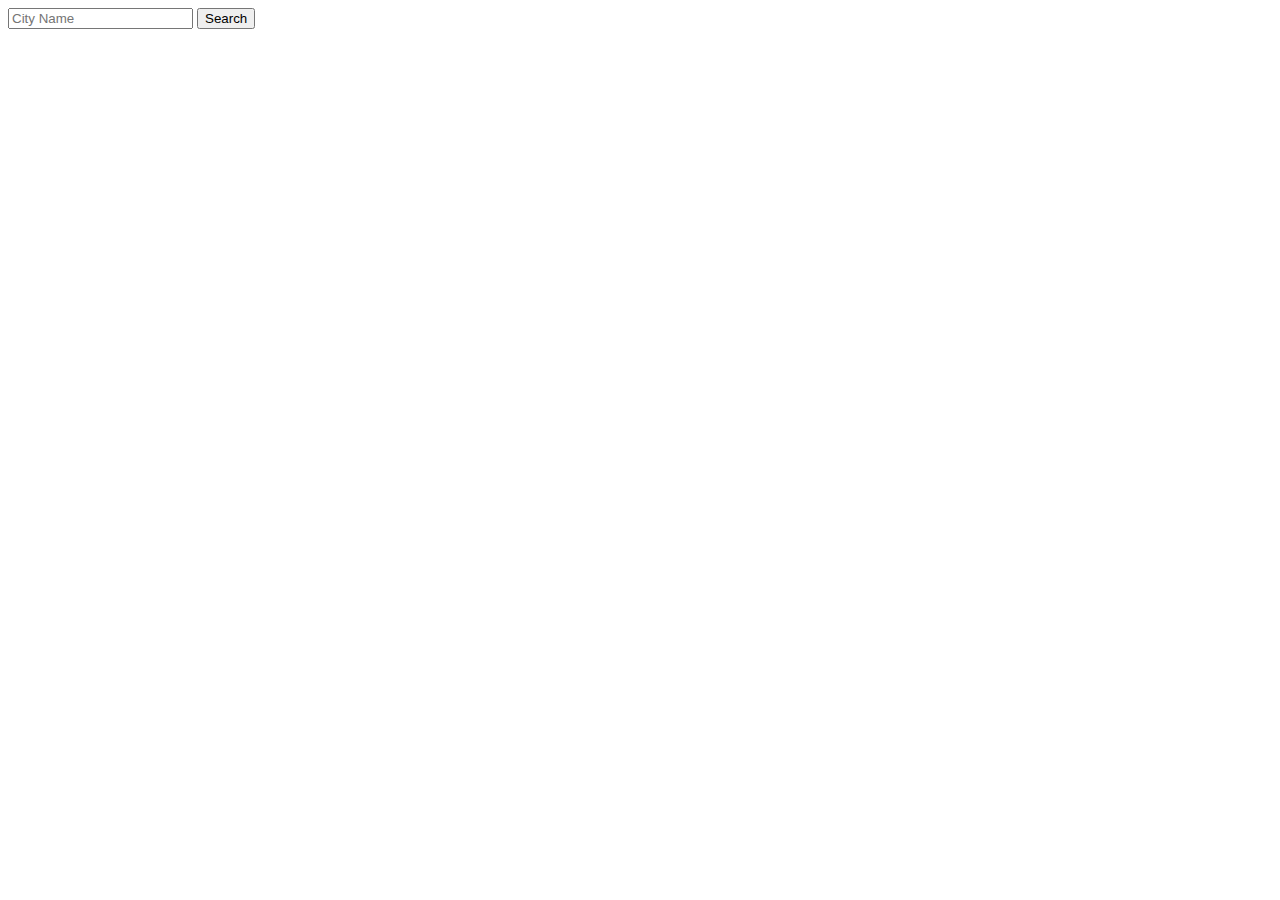
==== index.html @ 4c734390 "Create index.html" ====
<!DOCTYPE html>
<html lang="en">

<head>
    <meta charset="UTF-8">
    <meta name="viewport" content="width=device-width, initial-scale=1.0">
    <title>Weather</title>
    <link rel="stylesheet" href="weather.css">
</head>

<body>
    <div class="topnav">
        <div class="search-container">
            <input type="text" placeholder="City Name" spellcheck="false">
            <button type="submit">Search</button>
        </div>
    </div>
    <div class="cityname">
        <h2></h2>
    </div>
    <div class="weather-report">
        <div class="temp">
            <h2></h2>
        </div>
        <div class="humidity">
            <h2></h2>
        </div>
        <div class="wind">
            <h2></h2>
        </div>
    </div>

<script>
const searchBox = document.querySelector('.search-container input'); 
const searchBtn = document.querySelector('.search-container button'); 
    
async function checkWeather(city){
    const apiKey = "b1c97555e43672dd23c7e6c5d9b6d1c1";
    const apiUrl = "https://api.openweathermap.org/data/2.5/weather?q=";
    const response = await fetch(apiUrl + city + `&appid=${apiKey}`);
    var data = await response.json();

    document.querySelector(".cityname").innerHTML = data.name;
    document.querySelector(".temp").innerHTML = Math.round(data.main.temp) + " °C";
    document.querySelector(".humidity").innerHTML = data.main.humidity + " %";
    document.querySelector(".wind").innerHTML = data.wind.speed + " km/h";
        
}
searchBtn.addEventListener("click", ()=>{
    checkWeather(searchBox.value);
})
    
</script>





</body>

</html>
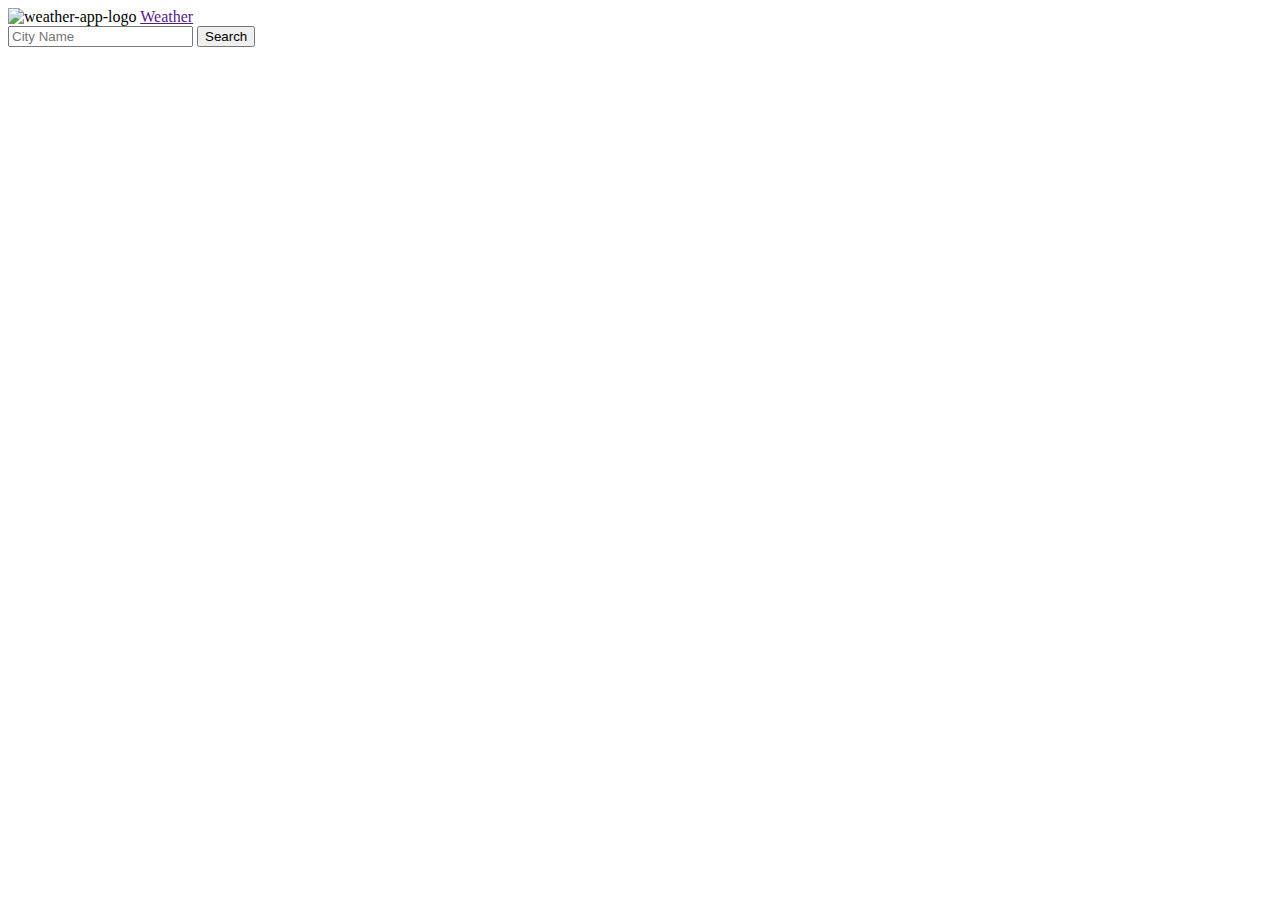
==== commit 79f58599: "Update index.html" ====
--- a/index.html
+++ b/index.html
@@ -4,29 +4,36 @@
 <head>
     <meta charset="UTF-8">
     <meta name="viewport" content="width=device-width, initial-scale=1.0">
-    <title>Weather</title>
-    <link rel="stylesheet" href="weather.css">
+    <title>Weather App</title>
+    <link rel="icon" type="image/x-icon" href="/images/lomgo.png">
+    <link rel="stylesheet" href="index.css">
+    <link rel="preconnect" href="https://fonts.googleapis.com">
+    <link rel="preconnect" href="https://fonts.gstatic.com" crossorigin>
+    <link rel="preconnect" href="https://fonts.googleapis.com">
+    <link rel="preconnect" href="https://fonts.gstatic.com" crossorigin>
+    <link href="https://fonts.googleapis.com/css2?family=Kanit:ital,wght@0,100;0,200;0,300;0,400;0,500;0,600;0,700;0,800;0,900;1,100;1,200;1,300;1,400;1,500;1,600;1,700;1,800;1,900&family=Madimi+One&family=Prompt:ital,wght@0,100;0,200;0,300;0,400;0,500;0,600;0,700;0,800;0,900;1,100;1,200;1,300;1,400;1,500;1,600;1,700;1,800;1,900&display=swap" rel="stylesheet">
+    <link href="https://fonts.googleapis.com/css2?family=Madimi+One&display=swap" rel="stylesheet">
 </head>
 
 <body>
     <div class="topnav">
+        <span id="logo"><img src="/images/lomgo.png" alt="weather-app-logo"></span>
+        <span id="heading"><a href="">Weather</a></span>
         <div class="search-container">
             <input type="text" placeholder="City Name" spellcheck="false">
             <button type="submit">Search</button>
         </div>
     </div>
     <div class="cityname">
-        <h2></h2>
     </div>
     <div class="weather-report">
         <div class="temp">
-            <h2></h2>
         </div>
         <div class="humidity">
-            <h2></h2>
         </div>
         <div class="wind">
-            <h2></h2>
+        </div>
+        <div class="type">
         </div>
     </div>
 
@@ -39,12 +46,24 @@
     const apiUrl = "https://api.openweathermap.org/data/2.5/weather?q=";
     const response = await fetch(apiUrl + city + `&appid=${apiKey}`);
     var data = await response.json();
-
+    let temperature = (Math.round(data.main.temp) - 273);
+    let typeofWeather = data.weather[0].main;
+    if(typeofWeather == "Smoke"){
+        document.querySelector("body").style.backgroundImage = "url(/images/storm-weather.jpg)";
+        document.querySelector(".topnav").style.backgroundSize = "0 0";
+    }
+    if(typeofWeather == "Clouds"){
+        document.querySelector("body").style.backgroundImage = "url(/images/clouds-weather.jpg)";
+        document.querySelector(".topnav").style.backgroundSize = "0 0";
+    }
+    if(typeofWeather == "Clear"){
+        document.querySelector("body").style.backgroundImage = "url(/images/clear-weather.jpg)";
+        document.querySelector(".topnav").style.backgroundSize = "0 0";
+    }
     document.querySelector(".cityname").innerHTML = data.name;
-    document.querySelector(".temp").innerHTML = Math.round(data.main.temp) + " °C";
-    document.querySelector(".humidity").innerHTML = data.main.humidity + " %";
-    document.querySelector(".wind").innerHTML = data.wind.speed + " km/h";
-        
+    document.querySelector(".temp").innerHTML = temperature +  " °C";
+    document.querySelector(".humidity").innerHTML ="Humidity : " + data.main.humidity + " %";
+    document.querySelector(".wind").innerHTML ="Wind Speed : " + data.wind.speed + " km/h";    
 }
 searchBtn.addEventListener("click", ()=>{
     checkWeather(searchBox.value);
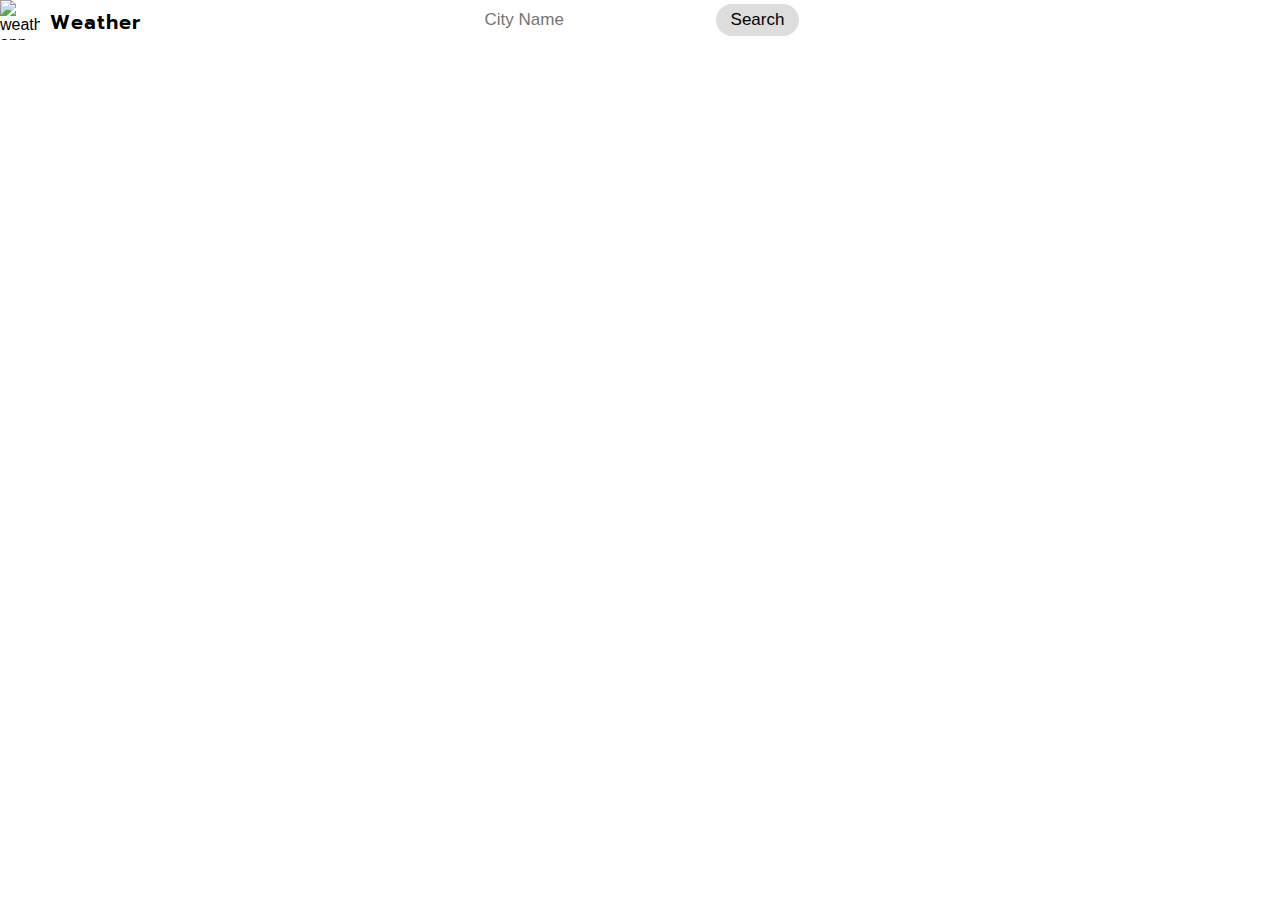
==== commit 16e20e78: "Update index.html" ====
--- a/index.html
+++ b/index.html
@@ -6,7 +6,7 @@
     <meta name="viewport" content="width=device-width, initial-scale=1.0">
     <title>Weather App</title>
     <link rel="icon" type="image/x-icon" href="/images/lomgo.png">
-    <link rel="stylesheet" href="index.css">
+    <link rel="stylesheet" href="weather.css">
     <link rel="preconnect" href="https://fonts.googleapis.com">
     <link rel="preconnect" href="https://fonts.gstatic.com" crossorigin>
     <link rel="preconnect" href="https://fonts.googleapis.com">
--- a/weather.css
+++ b/weather.css
@@ -0,0 +1,93 @@
+*{
+    margin: 0;
+    padding: 0;
+    font-family: 'Segoe UI', Tahoma, Geneva, Verdana, sans-serif;
+    box-sizing: border-box;
+}
+body{
+    margin: 0;
+    font-family: Arial, Helvetica, sans-serif;
+    background-size: cover;
+}
+.topnav{
+    overflow: hidden;
+    background-image: url("/images/navbar-background.jpg");
+    background-repeat: no-repeat;
+}
+.topnav .search-container{
+    display: flex;
+    justify-content: center;    
+}
+.topnav input[type=text]{
+    padding: 6px;
+    padding-left: 20px;
+    margin-top: 4px;
+    margin-bottom: 4px;
+    font-size: 17px;
+    border: none;
+    border-radius: 40px;
+}
+.topnav .search-container button{
+    float: right;
+    padding: 6px 15px;
+    margin: 4px 16px 4px 4px;
+    background: #ddd;
+    font-size: 17px;
+    border: none;
+    cursor: pointer;
+    border-radius: 40px;
+}
+.topnav .search-container button:hover{
+    background: #ccc;
+}
+
+.cityname{
+    display: flex;
+    justify-content: center;
+    font-size: 45px;
+    font-weight: bolder;
+    margin-top: 10px;
+}
+#logo img{
+    position: absolute;
+    width: 40px;
+    height: 40px;
+}
+#heading{
+    position: absolute;
+    margin-left: 50px;
+    margin-top: 7px;
+}
+#heading a{
+    text-decoration: none;
+    color: black;
+    font-family: "Prompt", sans-serif;
+    font-weight: 600;
+    font-style: normal;
+    font-size: 20px;
+    letter-spacing: 1px;
+}
+
+.temp{
+    display: flex;
+    justify-content: center;
+    align-items: center;
+    margin-top: 30px;
+    font-size: 200px;
+}
+.humidity{
+    display: flex;
+    justify-content: center;
+    align-items: center;
+    margin-top: 30px;
+    font-size: 40px;
+    font-weight: 500;
+}
+.wind{
+    display: flex;
+    justify-content: center;
+    align-items: center;
+    margin-top: 30px;
+    font-size: 40px;
+    font-weight: 500;
+}
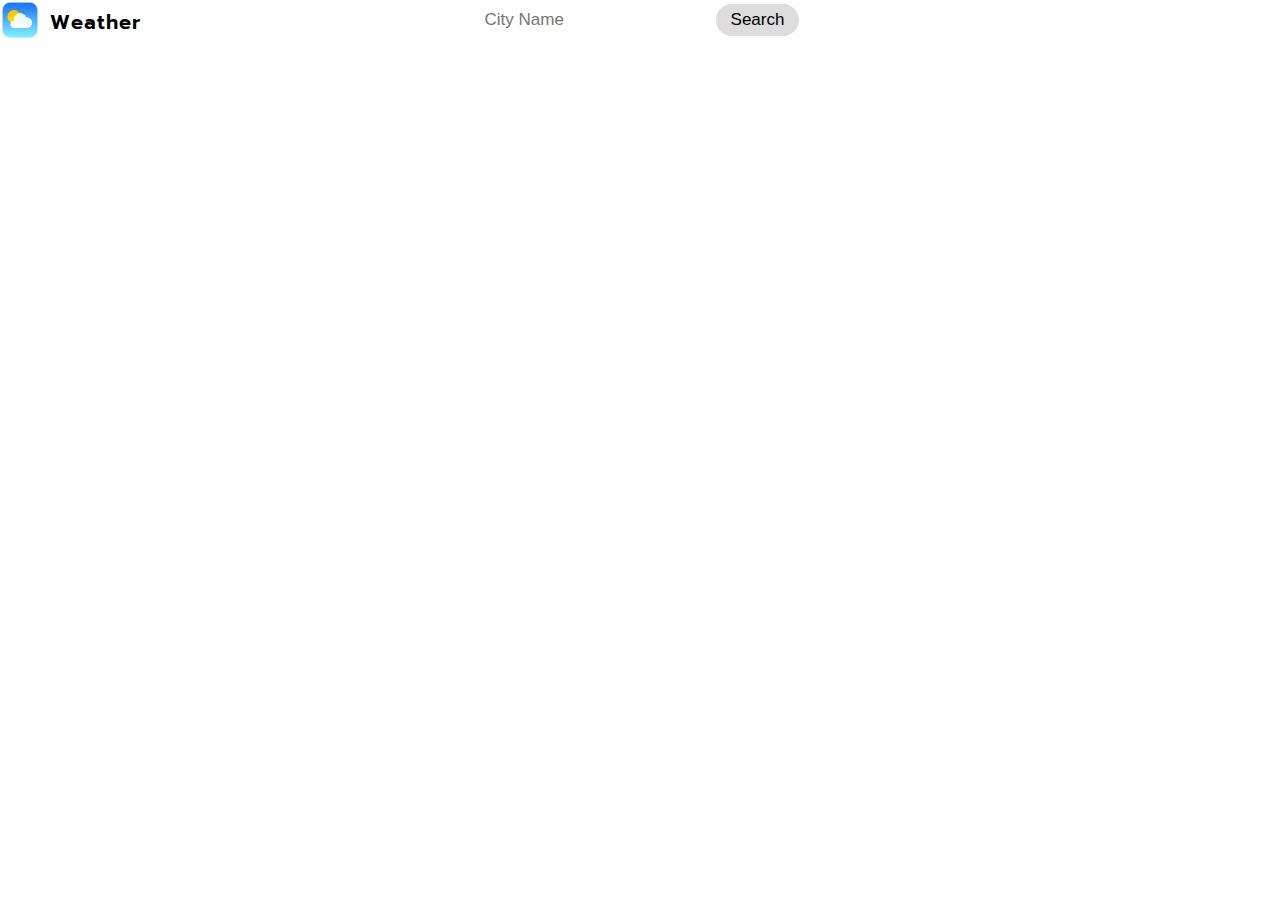
==== commit a8e5cf4a: "Update index.html" ====
--- a/index.html
+++ b/index.html
@@ -5,7 +5,7 @@
     <meta charset="UTF-8">
     <meta name="viewport" content="width=device-width, initial-scale=1.0">
     <title>Weather App</title>
-    <link rel="icon" type="image/x-icon" href="/images/lomgo.png">
+    <link rel="icon" type="image/x-icon" href="lomgo.png">
     <link rel="stylesheet" href="weather.css">
     <link rel="preconnect" href="https://fonts.googleapis.com">
     <link rel="preconnect" href="https://fonts.gstatic.com" crossorigin>
@@ -17,7 +17,7 @@
 
 <body>
     <div class="topnav">
-        <span id="logo"><img src="/images/lomgo.png" alt="weather-app-logo"></span>
+        <span id="logo"><img src="lomgo.png" alt="weather-app-logo"></span>
         <span id="heading"><a href="">Weather</a></span>
         <div class="search-container">
             <input type="text" placeholder="City Name" spellcheck="false">
@@ -49,15 +49,15 @@
     let temperature = (Math.round(data.main.temp) - 273);
     let typeofWeather = data.weather[0].main;
     if(typeofWeather == "Smoke"){
-        document.querySelector("body").style.backgroundImage = "url(/images/storm-weather.jpg)";
+        document.querySelector("body").style.backgroundImage = "url(storm-weather.jpg)";
         document.querySelector(".topnav").style.backgroundSize = "0 0";
     }
     if(typeofWeather == "Clouds"){
-        document.querySelector("body").style.backgroundImage = "url(/images/clouds-weather.jpg)";
+        document.querySelector("body").style.backgroundImage = "url(clouds-weather.jpg)";
         document.querySelector(".topnav").style.backgroundSize = "0 0";
     }
     if(typeofWeather == "Clear"){
-        document.querySelector("body").style.backgroundImage = "url(/images/clear-weather.jpg)";
+        document.querySelector("body").style.backgroundImage = "url(clear-weather.jpg)";
         document.querySelector(".topnav").style.backgroundSize = "0 0";
     }
     document.querySelector(".cityname").innerHTML = data.name;
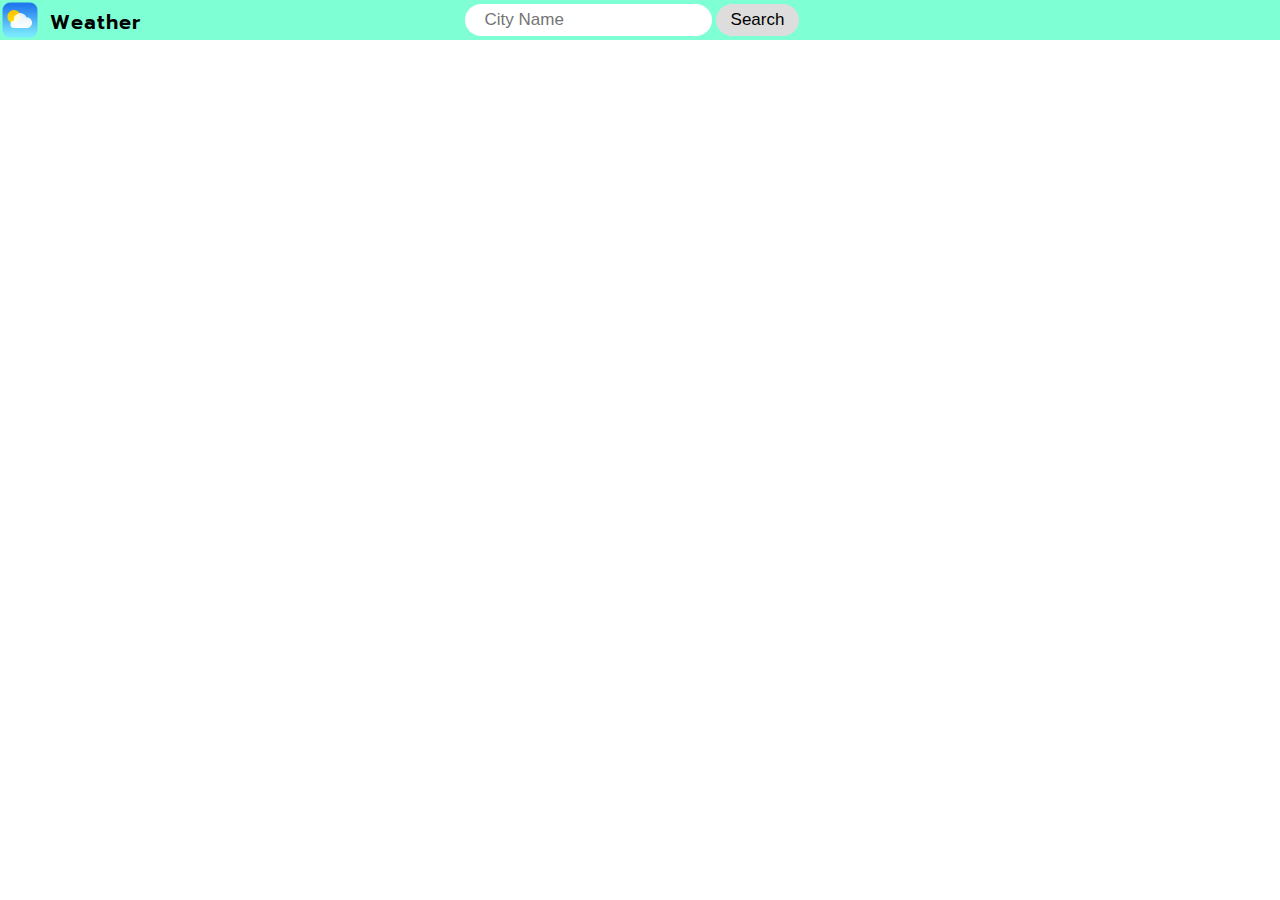
==== commit d3b0c9fa: "Update index.html" ====
--- a/index.html
+++ b/index.html
@@ -50,15 +50,15 @@
     let typeofWeather = data.weather[0].main;
     if(typeofWeather == "Smoke"){
         document.querySelector("body").style.backgroundImage = "url(storm-weather.jpg)";
-        document.querySelector(".topnav").style.backgroundSize = "0 0";
+        document.querySelector(".topnav").style.backgroundColor = "transparent";
     }
     if(typeofWeather == "Clouds"){
         document.querySelector("body").style.backgroundImage = "url(clouds-weather.jpg)";
-        document.querySelector(".topnav").style.backgroundSize = "0 0";
+        document.querySelector(".topnav").style.backgroundColor = "transparent";
     }
     if(typeofWeather == "Clear"){
         document.querySelector("body").style.backgroundImage = "url(clear-weather.jpg)";
-        document.querySelector(".topnav").style.backgroundSize = "0 0";
+        document.querySelector(".topnav").style.backgroundColor = "transparent";
     }
     document.querySelector(".cityname").innerHTML = data.name;
     document.querySelector(".temp").innerHTML = temperature +  " °C";
--- a/weather.css
+++ b/weather.css
@@ -11,8 +11,7 @@
 }
 .topnav{
     overflow: hidden;
-    background-image: url("/images/navbar-background.jpg");
-    background-repeat: no-repeat;
+    background-color: aquamarine;
 }
 .topnav .search-container{
     display: flex;
